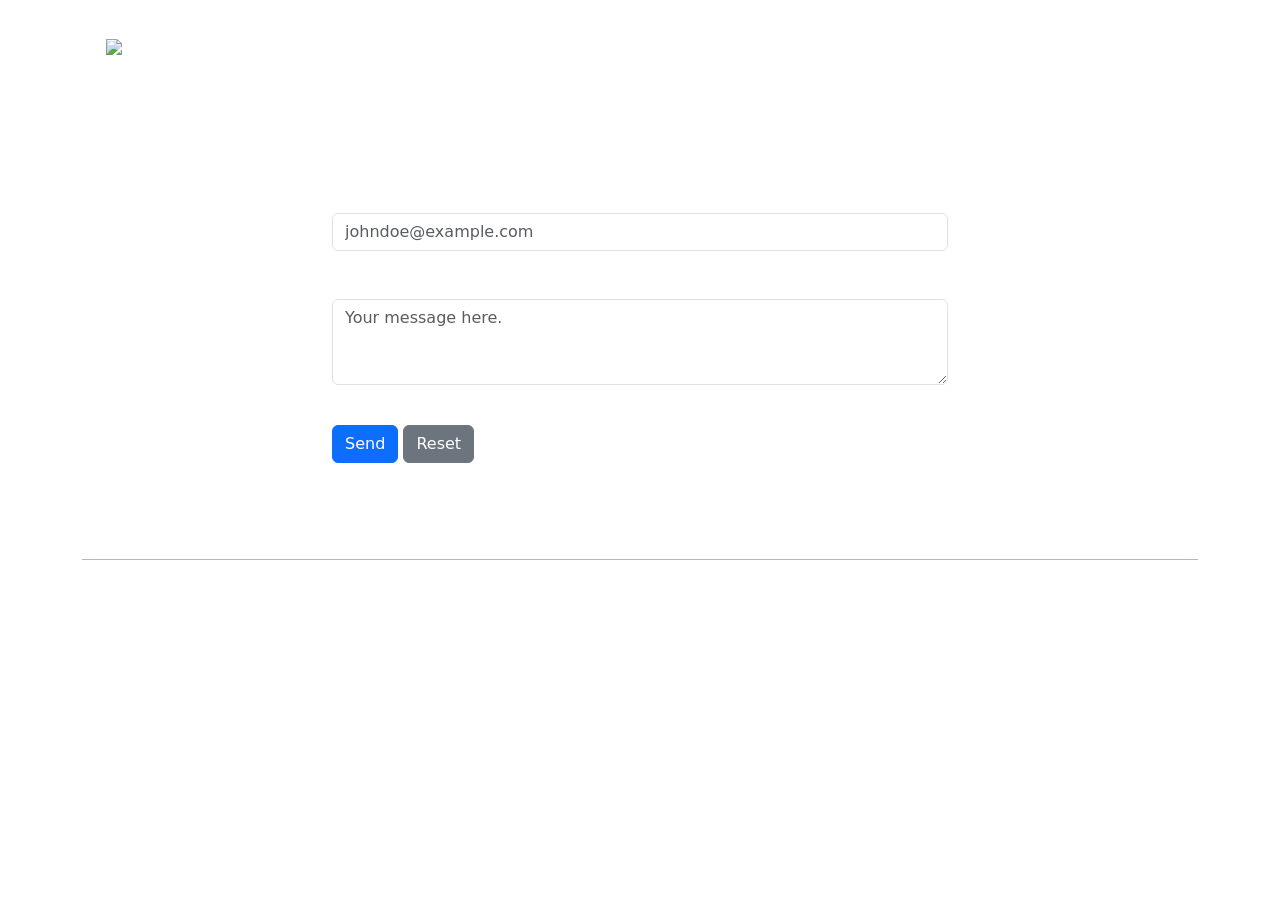
==== contact.html @ 1cae45c7 "add contact form with bootstrap validation" ====
<!DOCTYPE html>
<html lang="en">
  <head>
    <meta charset="UTF-8" />
    <meta name="viewport" content="width=device-width, initial-scale=1.0" />
    <title>Document</title>
    <!-- Bootstrap Styles -->
    <link
      href="https://cdn.jsdelivr.net/npm/bootstrap@5.3.8/dist/css/bootstrap.min.css"
      rel="stylesheet"
      integrity="sha384-sRIl4kxILFvY47J16cr9ZwB07vP4J8+LH7qKQnuqkuIAvNWLzeN8tE5YBujZqJLB"
      crossorigin="anonymous"
    />

    <!-- 5. Import Custom Stylesheet -->
    <link rel="stylesheet" href="styles/styles.css" />

    <!-- Use FontAwesome Icons -->
    <link
      rel="stylesheet"
      href="https://cdnjs.cloudflare.com/ajax/libs/font-awesome/6.6.0/css/all.min.css"
      integrity="sha512-Kc323vGBEqzTmouAECnVceyQqyqdsSiqLQISBL29aUW4U/M7pSPA/gEUZQqv1cwx4OnYxTxve5UMg5GT6L4JJg=="
      crossorigin="anonymous"
      referrerpolicy="no-referrer"
    />
  </head>
  <body>
    <!-- This is where all the HTML tags reside -->

    <!-- Toast Container -->
    <div class="toast-container p-3 top-0 start-50 translate-middle-x">
      <!-- Toast -->
      <div
        id="msg-toast"
        class="toast align-items-center mt-2"
        role="alert"
        aria-live="assertive"
        aria-atomic="true"
        data-bs-autohide="true"
        data-bs-delay="4000"
      >
        <div class="d-flex">
          <div id="msg-toast-body" class="toast-body">
            <!-- Message displayed here -->
            I see my toast
          </div>
          <button
            type="button"
            class="btn-close me-2 m-auto"
            data-bs-dismiss="toast"
            aria-label="Close"
          ></button>
        </div>
      </div>
    </div>

    <!-- 1. Container for site main nav and header (hero) -->
    <div class="container min-vh-75 p-4 fw-lighter">
      <!-- Navbar -->
      <!-- sm(higher tolerance) to xxl(lower tolerance) to react to view changes  -->
      <nav class="navbar navbar-expand-sm navbar-dark">
        <div class="container-fluid">
          <a class="navbar-brand" href="#">
            <!-- Site logo here -->
            <img src="img/logo-small.png" alt="Company Logo" />
          </a>
          <button
            class="navbar-toggler"
            type="button"
            data-bs-toggle="collapse"
            data-bs-target="#navbarNav"
            aria-controls="navbarNav"
            aria-expanded="false"
            aria-label="Toggle navigation"
          >
            <span class="navbar-toggler-icon"></span>
          </button>
          <div class="collapse navbar-collapse" id="navbarNav">
            <ul class="navbar-nav ms-auto">
              <li class="nav-item">
                <a
                  class="nav-link text-nowrap"
                  aria-current="page"
                  href="/index.html"
                  >Home</a
                >
              </li>
              <li class="nav-item">
                <a class="nav-link text-nowrap" href="#">About</a>
              </li>
              <li class="nav-item">
                <a class="nav-link text-nowrap active" href="/contact.html"
                  >Contact</a
                >
              </li>
              <li class="nav-item">
                <a class="nav-link text-nowrap" href="#">Sign-in/Login</a>
              </li>
            </ul>
          </div>
        </div>
      </nav>
    </div>

    <!-- 2. Container for contact form -->
    <div class="container w-50 mt4">
      <!-- Page Tile: Contact Us -->
      <div>
        <h1 class="display-4 text-white fw-lighter">Contact Us</h1>
      </div>

      <!-- Feedback / Enquiry Form -->
      <!-- onsubmit is an event handler listening for the submit event -->
      <!-- In turn, the submitForm() function is called -->
      <form
        action=""
        class="needs-validation"
        novalidate
        onsubmit="submitForm();"
      >
        <div class="mb-3">
          <label for="txtEmail" class="form-label text-white fw-lighter"
            >Email Address:</label
          >
          <input
            type="email"
            class="form-control"
            id="txtEmail"
            placeholder="johndoe@example.com"
            required
          />
          <div class="invalid-feedback text-white">
            Please enter a valid email.
          </div>
        </div>
        <div class="mb-3">
          <label for="txtMessage" class="form-label text-white fw-lighter"
            >Message:</label
          >
          <textarea
            class="form-control"
            id="txtMessage"
            rows="3"
            placeholder="Your message here."
            required
          ></textarea>
          <div class="invalid-feedback text-white">
            PLease enter a valid message.
          </div>
        </div>

        <!-- Submit button -->
        <div>
          <button type="submit" class="btn btn-primary mt-4">Send</button>
          <button type="reset" class="btn btn-secondary mt-4">Reset</button>
        </div>
      </form>
    </div>

    <!-- Custom footer -->
    <div class="container">
      <footer class="py-3 my-4">
        <ul
          class="nav justify-content-center border-bottom border-secondary border-opacity-50 pb-3 mb-3"
        >
          <li class="nav-item">
            <a href="/index.html" class="nav-link px-2 text-white fw-lighter"
              >Home</a
            >
          </li>
          <li class="nav-item">
            <a href="#" class="nav-link px-2 text-white fw-lighter">About</a>
          </li>
          <li class="nav-item">
            <a href="/contact.html" class="nav-link px-2 text-white fw-lighter"
              >Contact</a
            >
          </li>
          <li class="nav-item">
            <a href="#" class="nav-link px-2 text-white fw-lighter"
              >Sign-up/Login</a
            >
          </li>
        </ul>
        <p class="text-center text-white fw-lighter">
          &copy; 2025 Airstream &trade;. All rights reserved.
        </p>
      </footer>
    </div>

    <!-- Bootstrap Javascript Library -->
    <script
      src="https://cdn.jsdelivr.net/npm/bootstrap@5.3.8/dist/js/bootstrap.bundle.min.js"
      integrity="sha384-FKyoEForCGlyvwx9Hj09JcYn3nv7wiPVlz7YYwJrWVcXK/BmnVDxM+D2scQbITxI"
      crossorigin="anonymous"
    ></script>

    <!-- Internal Script -->
    <script>
      // *************************************************************************
      // A) create function submitForm() processe the form that the user submits
      // *************************************************************************
      async function submitForm() {
        // TODO - form validation
        event.preventDefault(); // prevent the page refresh durng the form submission

        // 1. create constants to capture the user's inputs
        const email = document.getElementById("txtEmail");
        const msg = document.getElementById("txtMessage");

        // 2. get the toast on the page to store as objects
        const toastElement =
          document.getElementById(
            "msg-toast"
          ); /* What tag is "msg-toast": <div> */
        const toastBodyElement =
          document.getElementById(
            "msg-toast-body"
          ); /* what tag is "msg-toast-body": <div> */

        // 3. trap unsuccessful event for txtEmail and txtMessage (if either of them are empty)
        if (email.value === "" || msg.value === "") {
          // show toast, tell the user all inputs must be filled
          showToast({
            toastElement,
            toastBodyElement,
            bgColor: "danger",
            msg: "All inputs must be not be empty.",
          });
          return;
        }

        // 4. trap unsuccessful event for an invalid email address used
        const emailRegex =
          /^[a-zA-Z0-9._-]+@[a-zA-Z0-9.-]+\.[a-zA-Z]{2,4}$/; /* pattern for a valid email */
        if (!emailRegex.test(email.value)) {
          // show toast, tell the user his email is not valid
          showToast({
            toastElement,
            toastBodyElement,
            bgColor: "danger",
            msg: "Email is invalid. Please check.",
          });
          return;
        }

        // 5. trap unsuccessful event for invalid characters used in the textarea: txtMessage
        // only allow specific characters as per the description the the regular expression
        // reject special characters that may allow code injections scripts / sql injections
        const msgRegex = /^[a-zA-Z0-9\s.,!?'"-]*$/;
        if (!msgRegex.test(msg.value)) {
          // show toast, tell the user his message is not valid
          showToast({
            toastElement,
            toastBodyElement,
            bgColor: "danger",
            msg: "Please input a valid message.",
          });
          return;
        }

        // Asynchronuous Operation to submit the form to getform.io
        // Fetch Request to POST the email and message to getform.io account

        const formData = { email: email.value, message: msg.value };

        // implement a try/catch block (exception handling) to send the form's Data
        try {
          // wait for getform to return a response before continuing
          const response = await fetch("https://getform.io/f/anlewxwa", {
            method: "POST",
            headers: { "Content-Type": "application/json" },
            body: JSON.stringify(formData),
          });

          // if the response is ok, inform user form is submitted
          if (response.ok) {
            // show toast
            showToast({
              toastElement,
              toastBodyElement,
              bgColor: "success",
              msg: "Message sent. Redirecting to homepage.",
            });

            // redirect user back to homepage in 4 seconds
            // sleep is an arrow function
            const sleep = (delay) =>
              new Promise((resolve) => setTimeout(resolve, delay));

            await sleep(4000); /* value in miliseconds */

            // Redirect the user
            var url = "/index.html";
            window.location = url;
          } else { 
            // manage unsuccessful situation
            // show toast
            showToast({
              toastElement,
              toastBodyElement,
              bgColor: "danger",
              msg: "Message not sent. Please try again!",
            });
          }
        } catch (error) {
          // catch the error (if request is not successful)
          // show toast
          showToast({
            toastElement,
            toastBodyElement,
            bgColor: "danger",
            msg: "An error occured. Please try again!",
          });
        }
      }

      // *************************************************************************
      // B) create function to show a toast (to display a custom toast upon invocation)
      // showToast() takes in a parameter: Object
      // *************************************************************************
      function showToast({ toastElement, toastBodyElement, bgColor, msg }) {
        // Run bootstrap's toast to show activity outcome
        const toastEl = toastElement;
        const toastBody = toastBodyElement;

        // Manipulate toastElement (toastEl) and toastElementBody (toastBody)

        // TODO: reset toastEL before adding /replacing colors
        toastEl.classList.remove('bg-success');
        toastEl.classList.remove('bg-danger');
        
        toastEl.classList.add(`bg-${bgColor}`); // interpolated string to set the backround color
        toastEl.classList.add("text-white");
        toastBody.textContent = msg;

        // Create an new instance of a toast object
        // and invoke the function from the toast object: show()
        const toast = new bootstrap.Toast(toastEl);
        toast.show();
      }
    
    
      // *************************************************************************
      // C) IIFE to render invalid feedback for each invalid input box
      // *************************************************************************

      // Example starter JavaScript for disabling form submissions if there are invalid fields
      (() => {
        'use strict'

        // Fetch all the forms we want to apply custom Bootstrap validation styles to
        const forms = document.querySelectorAll('.needs-validation')

        // Loop over them and prevent submission
        Array.from(forms).forEach(form => {
          form.addEventListener('submit', event => {
            if (!form.checkValidity()) {
              event.preventDefault()
              event.stopPropagation()
            }

            form.classList.add('was-validated')
          }, false)
        })
      })();
      
    </script>
  </body>
</html>
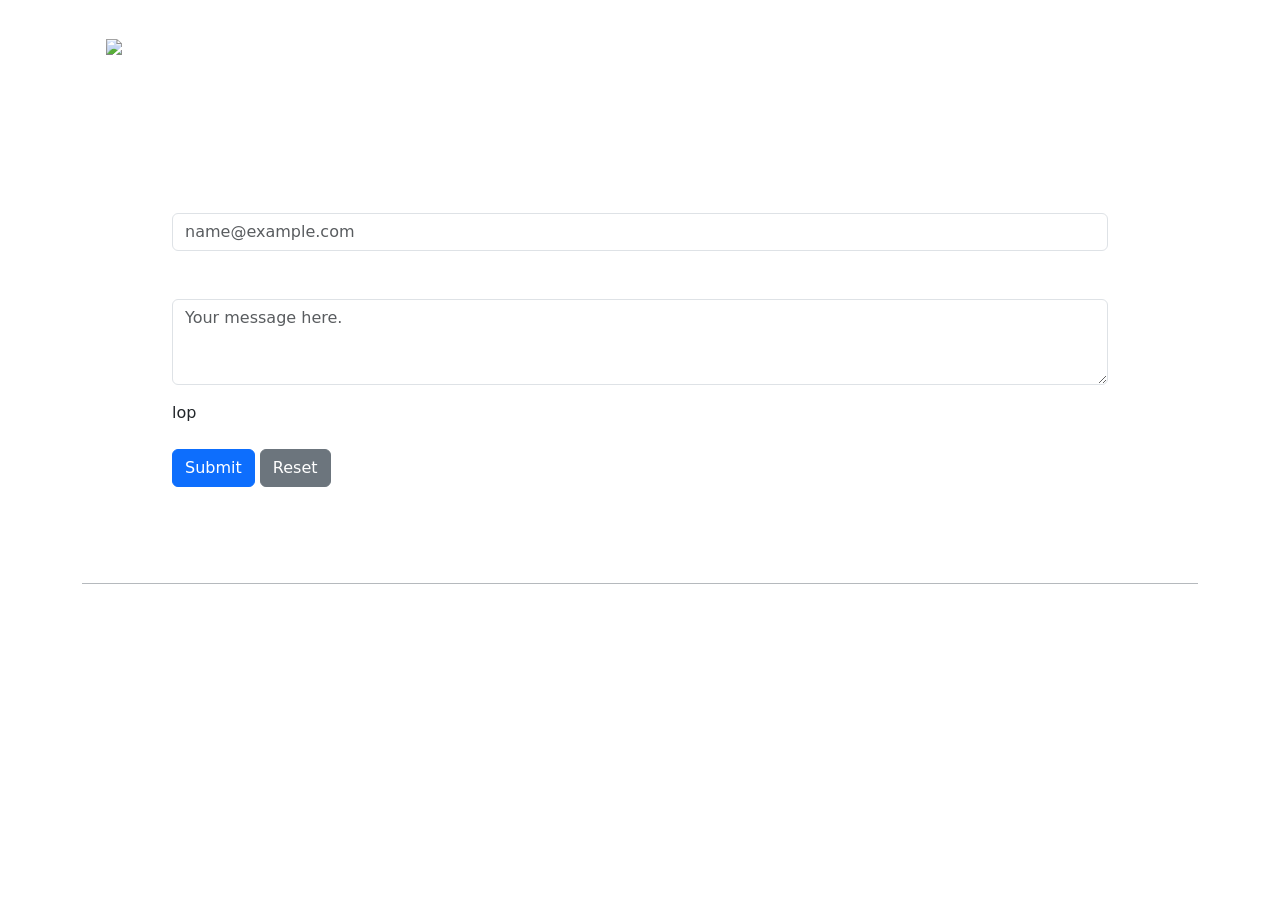
==== commit c4a5a863: "updat contact page" ====
--- a/contact.html
+++ b/contact.html
@@ -1,370 +1,328 @@
 <!DOCTYPE html>
 <html lang="en">
-  <head>
-    <meta charset="UTF-8" />
-    <meta name="viewport" content="width=device-width, initial-scale=1.0" />
-    <title>Document</title>
-    <!-- Bootstrap Styles -->
-    <link
-      href="https://cdn.jsdelivr.net/npm/bootstrap@5.3.8/dist/css/bootstrap.min.css"
-      rel="stylesheet"
-      integrity="sha384-sRIl4kxILFvY47J16cr9ZwB07vP4J8+LH7qKQnuqkuIAvNWLzeN8tE5YBujZqJLB"
-      crossorigin="anonymous"
-    />
-
-    <!-- 5. Import Custom Stylesheet -->
-    <link rel="stylesheet" href="styles/styles.css" />
-
-    <!-- Use FontAwesome Icons -->
-    <link
-      rel="stylesheet"
-      href="https://cdnjs.cloudflare.com/ajax/libs/font-awesome/6.6.0/css/all.min.css"
-      integrity="sha512-Kc323vGBEqzTmouAECnVceyQqyqdsSiqLQISBL29aUW4U/M7pSPA/gEUZQqv1cwx4OnYxTxve5UMg5GT6L4JJg=="
-      crossorigin="anonymous"
-      referrerpolicy="no-referrer"
-    />
-  </head>
-  <body>
-    <!-- This is where all the HTML tags reside -->
-
-    <!-- Toast Container -->
-    <div class="toast-container p-3 top-0 start-50 translate-middle-x">
-      <!-- Toast -->
-      <div
-        id="msg-toast"
-        class="toast align-items-center mt-2"
-        role="alert"
-        aria-live="assertive"
-        aria-atomic="true"
-        data-bs-autohide="true"
-        data-bs-delay="4000"
-      >
-        <div class="d-flex">
-          <div id="msg-toast-body" class="toast-body">
-            <!-- Message displayed here -->
-            I see my toast
-          </div>
-          <button
-            type="button"
-            class="btn-close me-2 m-auto"
-            data-bs-dismiss="toast"
-            aria-label="Close"
-          ></button>
+
+<head>
+  <meta charset="UTF-8" />
+  <meta name="viewport" content="width=device-width, initial-scale=1.0" />
+  <title>Document</title>
+  <!-- Bootstrap Styles -->
+  <link href="https://cdn.jsdelivr.net/npm/bootstrap@5.3.8/dist/css/bootstrap.min.css" rel="stylesheet"
+    integrity="sha384-sRIl4kxILFvY47J16cr9ZwB07vP4J8+LH7qKQnuqkuIAvNWLzeN8tE5YBujZqJLB" crossorigin="anonymous" />
+
+  <!-- 5. Import Custom Stylesheet -->
+  <link rel="stylesheet" href="styles/styles.css" />
+
+  <!-- Use FontAwesome Icons -->
+  <link rel="stylesheet" href="https://cdnjs.cloudflare.com/ajax/libs/font-awesome/6.6.0/css/all.min.css"
+    integrity="sha512-Kc323vGBEqzTmouAECnVceyQqyqdsSiqLQISBL29aUW4U/M7pSPA/gEUZQqv1cwx4OnYxTxve5UMg5GT6L4JJg=="
+    crossorigin="anonymous" referrerpolicy="no-referrer" />
+</head>
+
+<body>
+  <!-- This is where all the HTML tags reside -->
+
+  <!-- Toast Container -->
+  <div class="toast-container p-3 top-0 start-50 translate-middle-x">
+    <!-- Toast -->
+    <div id="msg-toast" class="toast align-items-center mt-2" role="alert" aria-live="assertive" aria-atomic="true"
+      data-bs-autohide="true" data-bs-delay="4000">
+      <div class="d-flex">
+        <div id="msg-toast-body" class="toast-body">
+          <!-- Message displayed here -->
+          I see my toast
+        </div>
+        <button type="button" class="btn-close me-2 m-auto" data-bs-dismiss="toast" aria-label="Close"></button>
+      </div>
+    </div>
+  </div>
+
+  <!-- 1. Container for site main nav and header (hero) -->
+  <div class="container min-vh-75 p-4 fw-lighter">
+    <!-- Navbar -->
+    <!-- sm(higher tolerance) to xxl(lower tolerance) to react to view changes  -->
+    <nav class="navbar navbar-expand-sm navbar-dark">
+      <div class="container-fluid">
+        <a class="navbar-brand" href="#">
+          <!-- Site logo here -->
+          <img src="img/logo-small.png" alt="Company Logo" />
+        </a>
+        <button class="navbar-toggler" type="button" data-bs-toggle="collapse" data-bs-target="#navbarNav"
+          aria-controls="navbarNav" aria-expanded="false" aria-label="Toggle navigation">
+          <span class="navbar-toggler-icon"></span>
+        </button>
+        <div class="collapse navbar-collapse" id="navbarNav">
+          <ul class="navbar-nav ms-auto">
+            <li class="nav-item">
+              <a class="nav-link text-nowrap" aria-current="page" href="/index.html">Home</a>
+            </li>
+            <li class="nav-item">
+              <a class="nav-link text-nowrap" href="#">About</a>
+            </li>
+            <li class="nav-item">
+              <a class="nav-link text-nowrap active" href="/contact.html">Contact</a>
+            </li>
+            <li class="nav-item">
+              <a class="nav-link text-nowrap" href="#">Sign-in/Login</a>
+            </li>
+          </ul>
         </div>
       </div>
+    </nav>
+  </div>
+
+  <!-- TODO contact form -->
+  <div class="container w-75">
+    <!-- Page Tile: Contact Us -->
+    <div>
+      <h1 class="display-4 text-white fw-lighter">Contact Us</h1>
     </div>
 
-    <!-- 1. Container for site main nav and header (hero) -->
-    <div class="container min-vh-75 p-4 fw-lighter">
-      <!-- Navbar -->
-      <!-- sm(higher tolerance) to xxl(lower tolerance) to react to view changes  -->
-      <nav class="navbar navbar-expand-sm navbar-dark">
-        <div class="container-fluid">
-          <a class="navbar-brand" href="#">
-            <!-- Site logo here -->
-            <img src="img/logo-small.png" alt="Company Logo" />
-          </a>
-          <button
-            class="navbar-toggler"
-            type="button"
-            data-bs-toggle="collapse"
-            data-bs-target="#navbarNav"
-            aria-controls="navbarNav"
-            aria-expanded="false"
-            aria-label="Toggle navigation"
-          >
-            <span class="navbar-toggler-icon"></span>
-          </button>
-          <div class="collapse navbar-collapse" id="navbarNav">
-            <ul class="navbar-nav ms-auto">
-              <li class="nav-item">
-                <a
-                  class="nav-link text-nowrap"
-                  aria-current="page"
-                  href="/index.html"
-                  >Home</a
-                >
-              </li>
-              <li class="nav-item">
-                <a class="nav-link text-nowrap" href="#">About</a>
-              </li>
-              <li class="nav-item">
-                <a class="nav-link text-nowrap active" href="/contact.html"
-                  >Contact</a
-                >
-              </li>
-              <li class="nav-item">
-                <a class="nav-link text-nowrap" href="#">Sign-in/Login</a>
-              </li>
-            </ul>
-          </div>
+    <!-- TODO form for submission -->
+    <form action="" class="contact form needs-validation" novalidate onsubmit="submitForm();">
+      <div class="mb-3">
+        <label for="txtEmail" class="form-label text-white fw-lighter">Email Address:</label>
+        <input type="email" class="form-control" id="txtEmail" placeholder="name@example.com" required />
+        <div class="invalid-feedback text-white">
+          Please enter a valid email.
         </div>
-      </nav>
-    </div>
-
-    <!-- 2. Container for contact form -->
-    <div class="container w-50 mt4">
-      <!-- Page Tile: Contact Us -->
+      </div>
+      <div class="mb-3">
+        <label for="txtMessage" class="form-label text-white fw-lighter">Message:</label>
+        <textarea class="form-control" id="txtMessage" rows="3" placeholder="Your message here." required></textarea>
+        <div class="invalid-feedback text-white">
+          PLease enter a valid message.
+        </div>
+      </div>lop
+
+
+      <!-- Submit button -->
       <div>
-        <h1 class="display-4 text-white fw-lighter">Contact Us</h1>
+        <button type="submit" class="btn btn-primary mt-4">Submit</button>
+        <button type="reset" class="btn btn-secondary mt-4">Reset</button>
       </div>
-
-      <!-- Feedback / Enquiry Form -->
-      <!-- onsubmit is an event handler listening for the submit event -->
-      <!-- In turn, the submitForm() function is called -->
-      <form
-        action=""
-        class="needs-validation"
-        novalidate
-        onsubmit="submitForm();"
-      >
-        <div class="mb-3">
-          <label for="txtEmail" class="form-label text-white fw-lighter"
-            >Email Address:</label
-          >
-          <input
-            type="email"
-            class="form-control"
-            id="txtEmail"
-            placeholder="johndoe@example.com"
-            required
-          />
-          <div class="invalid-feedback text-white">
-            Please enter a valid email.
-          </div>
-        </div>
-        <div class="mb-3">
-          <label for="txtMessage" class="form-label text-white fw-lighter"
-            >Message:</label
-          >
-          <textarea
-            class="form-control"
-            id="txtMessage"
-            rows="3"
-            placeholder="Your message here."
-            required
-          ></textarea>
-          <div class="invalid-feedback text-white">
-            PLease enter a valid message.
-          </div>
-        </div>
-
-        <!-- Submit button -->
-        <div>
-          <button type="submit" class="btn btn-primary mt-4">Send</button>
-          <button type="reset" class="btn btn-secondary mt-4">Reset</button>
-        </div>
-      </form>
-    </div>
-
-    <!-- Custom footer -->
-    <div class="container">
-      <footer class="py-3 my-4">
-        <ul
-          class="nav justify-content-center border-bottom border-secondary border-opacity-50 pb-3 mb-3"
-        >
-          <li class="nav-item">
-            <a href="/index.html" class="nav-link px-2 text-white fw-lighter"
-              >Home</a
-            >
-          </li>
-          <li class="nav-item">
-            <a href="#" class="nav-link px-2 text-white fw-lighter">About</a>
-          </li>
-          <li class="nav-item">
-            <a href="/contact.html" class="nav-link px-2 text-white fw-lighter"
-              >Contact</a
-            >
-          </li>
-          <li class="nav-item">
-            <a href="#" class="nav-link px-2 text-white fw-lighter"
-              >Sign-up/Login</a
-            >
-          </li>
-        </ul>
-        <p class="text-center text-white fw-lighter">
-          &copy; 2025 Airstream &trade;. All rights reserved.
-        </p>
-      </footer>
-    </div>
-
-    <!-- Bootstrap Javascript Library -->
-    <script
-      src="https://cdn.jsdelivr.net/npm/bootstrap@5.3.8/dist/js/bootstrap.bundle.min.js"
-      integrity="sha384-FKyoEForCGlyvwx9Hj09JcYn3nv7wiPVlz7YYwJrWVcXK/BmnVDxM+D2scQbITxI"
-      crossorigin="anonymous"
-    ></script>
-
-    <!-- Internal Script -->
-    <script>
-      // *************************************************************************
-      // A) create function submitForm() processe the form that the user submits
-      // *************************************************************************
-      async function submitForm() {
-        // TODO - form validation
-        event.preventDefault(); // prevent the page refresh durng the form submission
-
-        // 1. create constants to capture the user's inputs
-        const email = document.getElementById("txtEmail");
-        const msg = document.getElementById("txtMessage");
-
-        // 2. get the toast on the page to store as objects
-        const toastElement =
-          document.getElementById(
-            "msg-toast"
-          ); /* What tag is "msg-toast": <div> */
-        const toastBodyElement =
-          document.getElementById(
-            "msg-toast-body"
-          ); /* what tag is "msg-toast-body": <div> */
-
-        // 3. trap unsuccessful event for txtEmail and txtMessage (if either of them are empty)
-        if (email.value === "" || msg.value === "") {
-          // show toast, tell the user all inputs must be filled
+    </form>
+  </div>
+
+  <!-- Custom footer -->
+  <div class="container">
+    <footer class="py-3 my-4">
+      <ul class="nav justify-content-center border-bottom border-secondary border-opacity-50 pb-3 mb-3">
+        <li class="nav-item">
+          <a href="/index.html" class="nav-link px-2 text-white fw-lighter">Home</a>
+        </li>
+        <li class="nav-item">
+          <a href="#" class="nav-link px-2 text-white fw-lighter">About</a>
+        </li>
+        <li class="nav-item">
+          <a href="/contact.html" class="nav-link px-2 text-white fw-lighter">Contact</a>
+        </li>
+        <li class="nav-item">
+          <a href="#" class="nav-link px-2 text-white fw-lighter">Sign-up/Login</a>
+        </li>
+      </ul>
+      <p class="text-center text-white fw-lighter">
+        &copy; 2025 Airstream &trade;. All rights reserved.
+      </p>
+    </footer>
+  </div>
+
+  <!-- Bootstrap Javascript Library -->
+  <script src="https://cdn.jsdelivr.net/npm/bootstrap@5.3.8/dist/js/bootstrap.bundle.min.js"
+    integrity="sha384-FKyoEForCGlyvwx9Hj09JcYn3nv7wiPVlz7YYwJrWVcXK/BmnVDxM+D2scQbITxI"
+    crossorigin="anonymous"></script>
+
+  <!-- Internal Script -->
+  <script>
+    // *************************************************************************
+    // A) create function submitForm() processe the form that the user submits
+    // *************************************************************************
+    async function submitForm() {
+      event.preventDefault();
+
+      // capture the inputs' values from the form
+      // const: variables' whose cannot be changed after declaration
+      const email = document.getElementById("txtEmail").value;
+      const msg = document.getElementById("txtMessage").value;
+
+      // capture the toast and its body as object
+      const toastElement = document.getElementById("msg-toast");
+      const toastBodyElement = document.getElementById("msg-toast-body");
+
+      // ensure that email is not empty and message is not empty
+      if (email == "" || msg == "") {
+        showToast({
+          toastElement,
+          toastBodyElement,
+          bgColor: "bg-danger",
+          msg: "All inputs must be filled.",
+        });
+
+        return; // end the function because the user did not enter all values
+      }
+
+      // email validity check using a regular expression
+      const emailRegex = /^[a-zA-Z0-9._-]+@[a-zA-Z0-9.-]+\.[a-zA-Z]{2,4}$/;
+      if (!emailRegex.test(email)) {
+        showToast({
+          toastElement,
+          toastBodyElement,
+          bgColor: "bg-danger",
+          msg: "Email is not valid.",
+        });
+
+        return; // end the function because the user email is not valid
+      }
+
+      // Asynchronous operation to submit the form data
+
+      // 1. Prepare the data to be submitted, a constant called formData
+      const formData = {
+        "blocks": [
+          {
+            "type": "sender",
+            "properties": {
+              "email": email,
+            },
+          },
+          {
+            "type": "text",
+            "name": "message",
+            "value": msg,
+          },
+        ],
+      };
+
+      const btnSubmit = document.getElementById("btnSubmit");
+      const btnReset = document.getElementById("btnReset");
+      const txtEmail = document.getElementById("txtEmail");
+      const txtMsg = document.getElementById("txtMessage");
+
+
+      // 2. Exception handling using a try/catch block
+      try {
+        // Challenge:
+        // 1. During submission:
+        // - submit button is disabled
+        // - inputs should be disabled
+        // 2. If submission is UNsuccesful,
+        // - submit button is re-enabled
+        // - inputs should be re-enabled
+
+        btnSubmit.setAttribute("disabled", true);
+        btnReset.setAttribute("disabled", true);
+        txtEmail.setAttribute("disabled", true);
+        txtMsg.setAttribute("disabled", true);
+
+
+        // Send the form data asynchronously
+        // Wait for the response before proceeding with the rest of the code below
+        const response = await fetch("https://forminit.com/f/ol8bpkqg1sh", {
+          method: "POST",
+          headers: { "Content-Type": "application/json" },
+          body: JSON.stringify(formData),
+        });
+
+        // if response is ok, then inform the user
+        // else show the user the appropriate message where form could not be sent
+        if (response.ok) {
+          // Inform user that form is successfully sent
           showToast({
             toastElement,
             toastBodyElement,
-            bgColor: "danger",
-            msg: "All inputs must be not be empty.",
+            bgColor: "bg-success",
+            msg: "Thank you, we received your message.",
           });
-          return;
-        }
-
-        // 4. trap unsuccessful event for an invalid email address used
-        const emailRegex =
-          /^[a-zA-Z0-9._-]+@[a-zA-Z0-9.-]+\.[a-zA-Z]{2,4}$/; /* pattern for a valid email */
-        if (!emailRegex.test(email.value)) {
-          // show toast, tell the user his email is not valid
-          showToast({
-            toastElement,
-            toastBodyElement,
-            bgColor: "danger",
-            msg: "Email is invalid. Please check.",
-          });
-          return;
-        }
-
-        // 5. trap unsuccessful event for invalid characters used in the textarea: txtMessage
-        // only allow specific characters as per the description the the regular expression
-        // reject special characters that may allow code injections scripts / sql injections
-        const msgRegex = /^[a-zA-Z0-9\s.,!?'"-]*$/;
-        if (!msgRegex.test(msg.value)) {
-          // show toast, tell the user his message is not valid
-          showToast({
-            toastElement,
-            toastBodyElement,
-            bgColor: "danger",
-            msg: "Please input a valid message.",
-          });
-          return;
-        }
-
-        // Asynchronuous Operation to submit the form to getform.io
-        // Fetch Request to POST the email and message to getform.io account
-
-        const formData = { email: email.value, message: msg.value };
-
-        // implement a try/catch block (exception handling) to send the form's Data
-        try {
-          // wait for getform to return a response before continuing
-          const response = await fetch("https://getform.io/f/anlewxwa", {
-            method: "POST",
-            headers: { "Content-Type": "application/json" },
-            body: JSON.stringify(formData),
-          });
-
-          // if the response is ok, inform user form is submitted
-          if (response.ok) {
-            // show toast
-            showToast({
-              toastElement,
-              toastBodyElement,
-              bgColor: "success",
-              msg: "Message sent. Redirecting to homepage.",
-            });
-
-            // redirect user back to homepage in 4 seconds
-            // sleep is an arrow function
-            const sleep = (delay) =>
-              new Promise((resolve) => setTimeout(resolve, delay));
-
-            await sleep(4000); /* value in miliseconds */
-
-            // Redirect the user
-            var url = "/index.html";
-            window.location = url;
-          } else { 
-            // manage unsuccessful situation
-            // show toast
-            showToast({
-              toastElement,
-              toastBodyElement,
-              bgColor: "danger",
-              msg: "Message not sent. Please try again!",
-            });
-          }
-        } catch (error) {
-          // catch the error (if request is not successful)
+
+
+          // create delay before sending user to the homepage
+          // redirect user back to homepage in 4 seconds
+          // sleep is an arrow function
+          const sleep = (delay) =>
+            new Promise((resolve) => setTimeout(resolve, delay));
+
+          await sleep(4000); /* value in miliseconds */
+
+          // Redirect the user
+          var url = "/index.html";
+          window.location = url;
+        } else {
+          // manage unsuccessful situation
           // show toast
           showToast({
             toastElement,
             toastBodyElement,
             bgColor: "danger",
-            msg: "An error occured. Please try again!",
+            msg: "Message not sent. Please try again!",
           });
         }
+      } catch (error) {
+        // catch the error (if request is not successful)
+        // show toast
+        showToast({
+          toastElement,
+          toastBodyElement,
+          bgColor: "danger",
+          msg: "An error occured. Please try again!",
+
+        });
+        btnSubmit.setAttribute("disabled", false);
+        btnReset.setAttribute("disabled", false);
+        txtEmail.setAttribute("disabled", false);
+        txtMsg.setAttribute("disabled", false);
       }
-
-      // *************************************************************************
-      // B) create function to show a toast (to display a custom toast upon invocation)
-      // showToast() takes in a parameter: Object
-      // *************************************************************************
-      function showToast({ toastElement, toastBodyElement, bgColor, msg }) {
-        // Run bootstrap's toast to show activity outcome
-        const toastEl = toastElement;
-        const toastBody = toastBodyElement;
-
-        // Manipulate toastElement (toastEl) and toastElementBody (toastBody)
-
-        // TODO: reset toastEL before adding /replacing colors
-        toastEl.classList.remove('bg-success');
-        toastEl.classList.remove('bg-danger');
-        
-        toastEl.classList.add(`bg-${bgColor}`); // interpolated string to set the backround color
-        toastEl.classList.add("text-white");
-        toastBody.textContent = msg;
-
-        // Create an new instance of a toast object
-        // and invoke the function from the toast object: show()
-        const toast = new bootstrap.Toast(toastEl);
-        toast.show();
-      }
-    
-    
-      // *************************************************************************
-      // C) IIFE to render invalid feedback for each invalid input box
-      // *************************************************************************
-
-      // Example starter JavaScript for disabling form submissions if there are invalid fields
-      (() => {
-        'use strict'
-
-        // Fetch all the forms we want to apply custom Bootstrap validation styles to
-        const forms = document.querySelectorAll('.needs-validation')
-
-        // Loop over them and prevent submission
-        Array.from(forms).forEach(form => {
-          form.addEventListener('submit', event => {
-            if (!form.checkValidity()) {
-              event.preventDefault()
-              event.stopPropagation()
-            }
-
-            form.classList.add('was-validated')
-          }, false)
-        })
-      })();
-      
-    </script>
-  </body>
-</html>
+    }
+
+
+
+    // *************************************************************************
+    // B) create function to show a toast (to display a custom toast upon invocation)
+    // showToast() takes in a parameter: Object
+    // *************************************************************************
+    function showToast({ toastElement, toastBodyElement, bgColor, msg }) {
+      // Run bootstrap's toast to show activity outcome
+      const toastEl = toastElement;
+      const toastBody = toastBodyElement;
+
+      // Manipulate toastElement (toastEl) and toastElementBody (toastBody)
+
+      // TODO: reset toastEL before adding /replacing colors
+      toastEl.classList.remove('bg-success');
+      toastEl.classList.remove('bg-danger');
+      toastEl.classList.add(`bg-${bgColor}`); // interpolated string to set the backround color
+      toastEl.classList.add("text-white");
+      toastBody.textContent = msg;
+
+      // Create an new instance of a toast object
+      // and invoke the function from the toast object: show()
+      const toast = new bootstrap.Toast(toastEl);
+      toast.show();
+    }
+
+
+    // *************************************************************************
+    // C) IIFE to render invalid feedback for each invalid input box
+    // *************************************************************************
+    // Example starter JavaScript for disabling form submissions if there are invalid fields
+    (() => {
+      'use strict'
+
+      // Fetch all the forms we want to apply custom Bootstrap validation styles to
+      const forms = document.querySelectorAll('.needs-validation')
+
+      // Loop over them and prevent submission
+      Array.from(forms).forEach(form => {
+        form.addEventListener('submit', event => {
+          if (!form.checkValidity()) {
+            event.preventDefault()
+            event.stopPropagation()
+          }
+
+          form.classList.add('was-validated')
+        }, false)
+      })
+    })();
+
+  </script>
+</body>
+
+</html>
